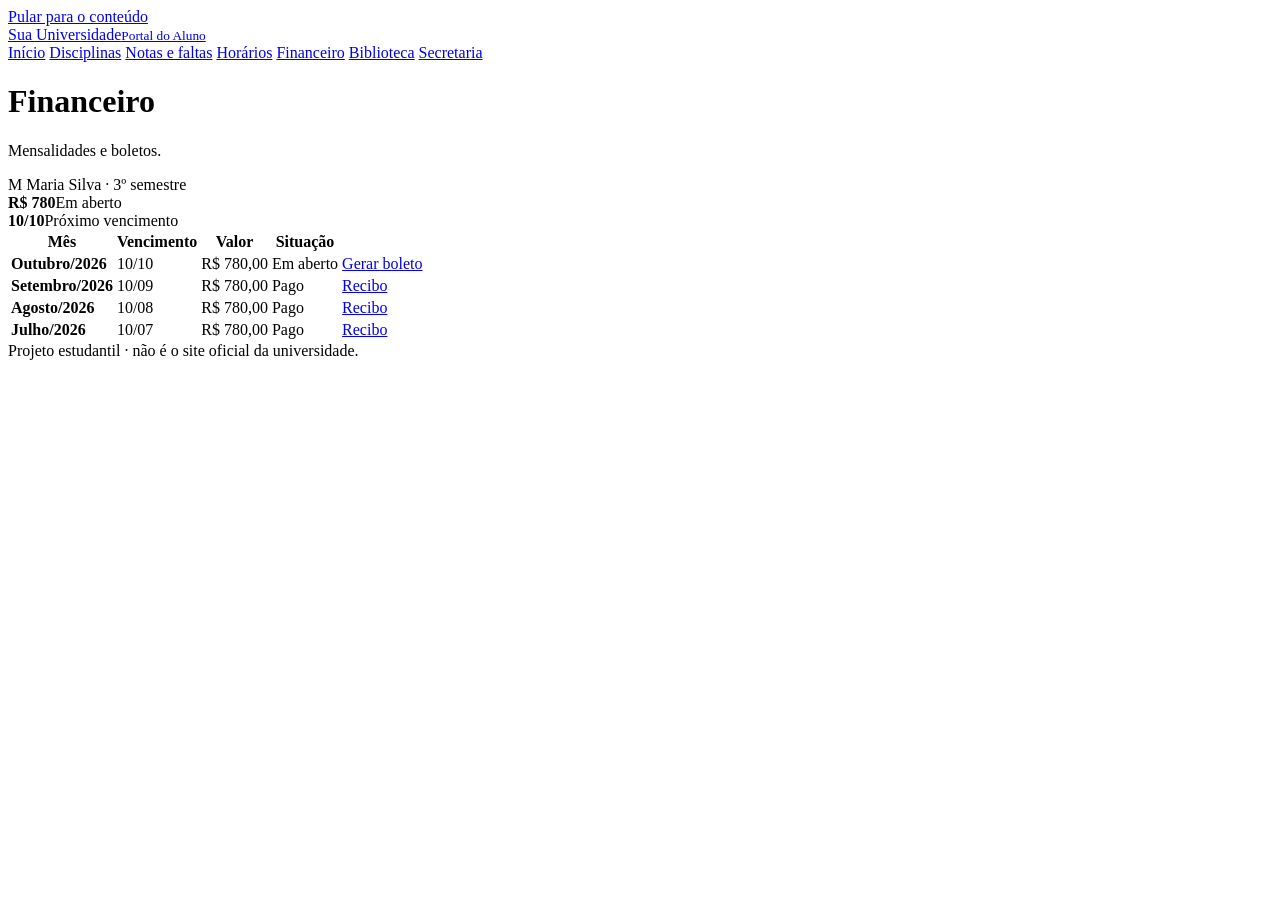
==== financeiro.html @ 741177d3 "Add files via upload" ====
<!doctype html>
<html lang="pt-BR">
<head>
  <meta charset="utf-8">
  <meta name="viewport" content="width=device-width, initial-scale=1">
  <title>Financeiro | Portal do Aluno</title>
  <link rel="stylesheet" href="assets/css/portal.css">
</head>
<body>
  <a class="skip-link" href="#conteudo">Pular para o conteúdo</a>
  <aside class="lateral">
    <a class="marca" href="index.html">Sua Universidade<small>Portal do Aluno</small></a>
    <nav aria-label="Menu principal">
      <a href="index.html">Início</a>
      <a href="disciplinas.html">Disciplinas</a>
      <a href="notas.html">Notas e faltas</a>
      <a href="horarios.html">Horários</a>
      <a href="financeiro.html" aria-current="page">Financeiro</a>
      <a href="biblioteca.html">Biblioteca</a>
      <a href="secretaria.html">Secretaria</a>
    </nav>
  </aside>
  <main id="conteudo">
    <div class="topo"><div><h1>Financeiro</h1><p>Mensalidades e boletos.</p></div><div class="perfil"><span>M</span> Maria Silva · 3º semestre</div></div>
<div class="resumo"><div><strong>R$ 780</strong><span>Em aberto</span></div><div><strong>10/10</strong><span>Próximo vencimento</span></div></div>
<div class="cartao tabela-caixa"><table><thead><tr><th>Mês</th><th>Vencimento</th><th>Valor</th><th>Situação</th><th></th></tr></thead><tbody><tr><td><strong>Outubro/2026</strong></td><td>10/10</td><td>R$ 780,00</td><td><span class="selo alerta">Em aberto</span></td><td><a class="botao" href="#">Gerar boleto</a></td></tr><tr><td><strong>Setembro/2026</strong></td><td>10/09</td><td>R$ 780,00</td><td><span class="selo ok">Pago</span></td><td><a class="botao claro" href="#">Recibo</a></td></tr><tr><td><strong>Agosto/2026</strong></td><td>10/08</td><td>R$ 780,00</td><td><span class="selo ok">Pago</span></td><td><a class="botao claro" href="#">Recibo</a></td></tr><tr><td><strong>Julho/2026</strong></td><td>10/07</td><td>R$ 780,00</td><td><span class="selo ok">Pago</span></td><td><a class="botao claro" href="#">Recibo</a></td></tr></tbody></table></div>
    <footer>Projeto estudantil · não é o site oficial da universidade.</footer>
  </main>
</body>
</html>
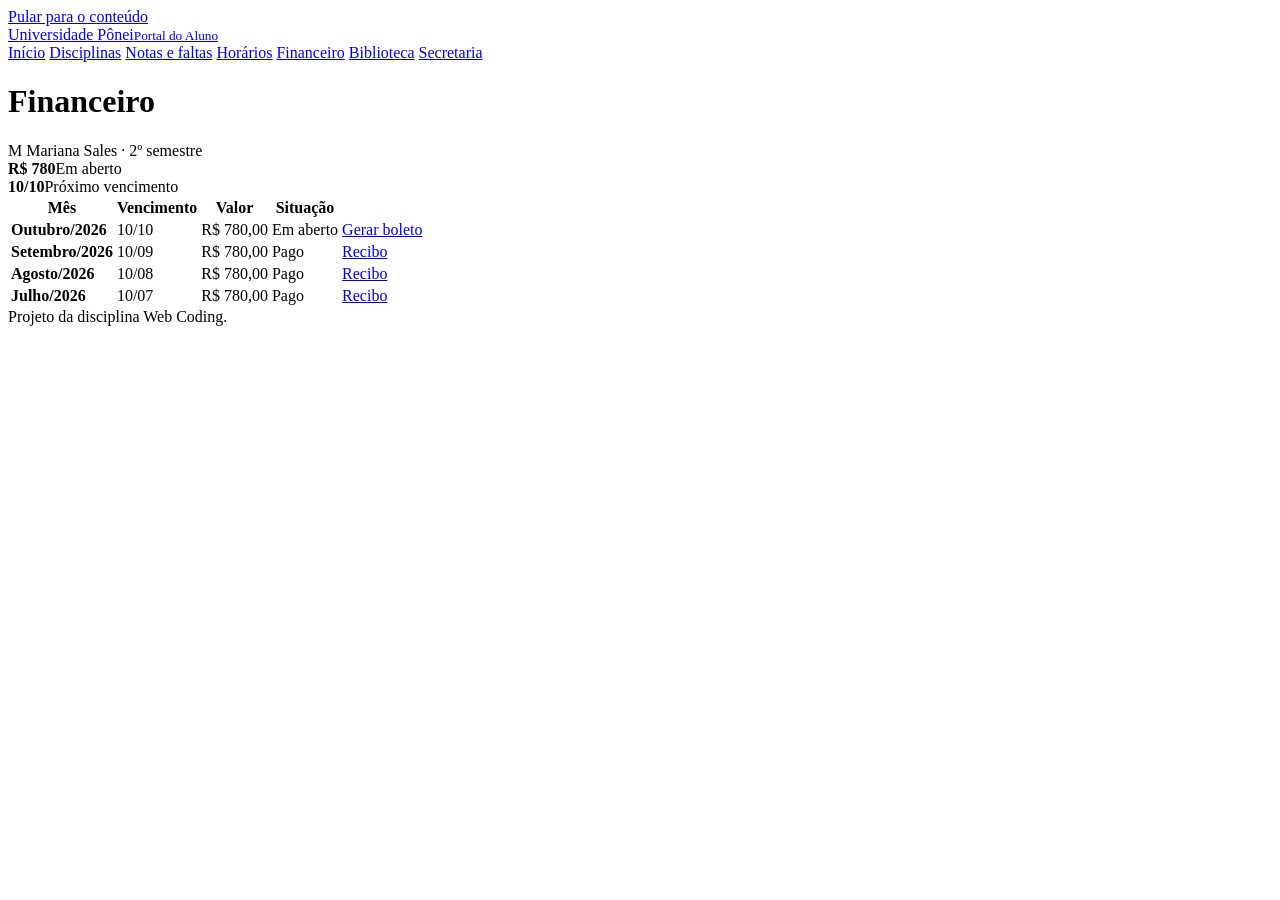
==== commit 6ad06d82: "financeiro.html" ====
--- a/financeiro.html
+++ b/financeiro.html
@@ -9,7 +9,7 @@
 <body>
   <a class="skip-link" href="#conteudo">Pular para o conteúdo</a>
   <aside class="lateral">
-    <a class="marca" href="index.html">Sua Universidade<small>Portal do Aluno</small></a>
+    <a class="marca" href="index.html">Universidade Pônei<small>Portal do Aluno</small></a>
     <nav aria-label="Menu principal">
       <a href="index.html">Início</a>
       <a href="disciplinas.html">Disciplinas</a>
@@ -21,10 +21,15 @@
     </nav>
   </aside>
   <main id="conteudo">
-    <div class="topo"><div><h1>Financeiro</h1><p>Mensalidades e boletos.</p></div><div class="perfil"><span>M</span> Maria Silva · 3º semestre</div></div>
+    <div class="topo"><div><h1>Financeiro</h1></div><div class="perfil"><span>M</span> Mariana Sales · 2º semestre</div></div>
+
 <div class="resumo"><div><strong>R$ 780</strong><span>Em aberto</span></div><div><strong>10/10</strong><span>Próximo vencimento</span></div></div>
-<div class="cartao tabela-caixa"><table><thead><tr><th>Mês</th><th>Vencimento</th><th>Valor</th><th>Situação</th><th></th></tr></thead><tbody><tr><td><strong>Outubro/2026</strong></td><td>10/10</td><td>R$ 780,00</td><td><span class="selo alerta">Em aberto</span></td><td><a class="botao" href="#">Gerar boleto</a></td></tr><tr><td><strong>Setembro/2026</strong></td><td>10/09</td><td>R$ 780,00</td><td><span class="selo ok">Pago</span></td><td><a class="botao claro" href="#">Recibo</a></td></tr><tr><td><strong>Agosto/2026</strong></td><td>10/08</td><td>R$ 780,00</td><td><span class="selo ok">Pago</span></td><td><a class="botao claro" href="#">Recibo</a></td></tr><tr><td><strong>Julho/2026</strong></td><td>10/07</td><td>R$ 780,00</td><td><span class="selo ok">Pago</span></td><td><a class="botao claro" href="#">Recibo</a></td></tr></tbody></table></div>
-    <footer>Projeto estudantil · não é o site oficial da universidade.</footer>
+<div class="cartao tabela-caixa"><table><thead><tr><th>Mês</th><th>Vencimento</th><th>Valor</th><th>Situação</th><th></th></tr></thead><tbody><tr><td><strong>Outubro/2026</strong></td><td>10/10</td><td>R$ 780,00</td><td>
+<span class="selo alerta">Em aberto</span></td><td><a class="botao" href="#">Gerar boleto</a></td></tr><tr><td><strong>Setembro/2026</strong></td><td>10/09</td><td>R$ 780,00</td><td>
+<span class="selo ok">Pago</span></td><td><a class="botao claro" href="#">Recibo</a></td></tr><tr><td><strong>Agosto/2026</strong></td><td>10/08</td><td>R$ 780,00</td><td>
+<span class="selo ok">Pago</span></td><td><a class="botao claro" href="#">Recibo</a></td></tr><tr><td><strong>Julho/2026</strong></td><td>10/07</td><td>R$ 780,00</td><td>
+<span class="selo ok">Pago</span></td><td><a class="botao claro" href="#">Recibo</a></td></tr></tbody></table></div>
+    <footer>Projeto da disciplina Web Coding.</footer>
   </main>
 </body>
-</html>+</html>
